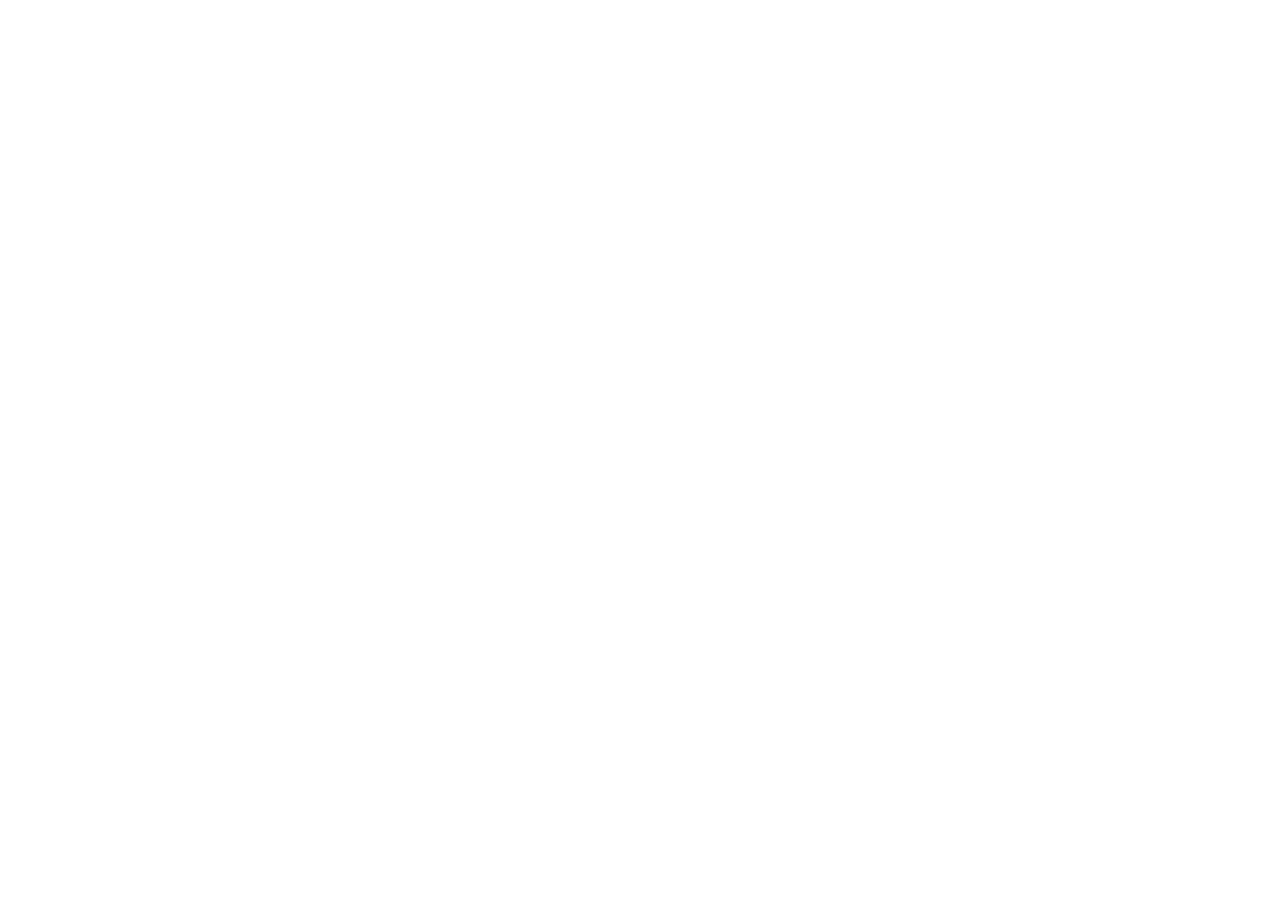
==== pages/rightbar.html @ b82b77cc "created" ====
<!DOCTYPE html>
<html lang="en">
<head>
    <meta charset="UTF-8">
    <meta http-equiv="X-UA-Compatible" content="IE=edge">
    <meta name="viewport" content="width=device-width, initial-scale=1.0">
    <title>rightbar made by AmarVcode</title>
</head>
<body>
    
</body>
</html>
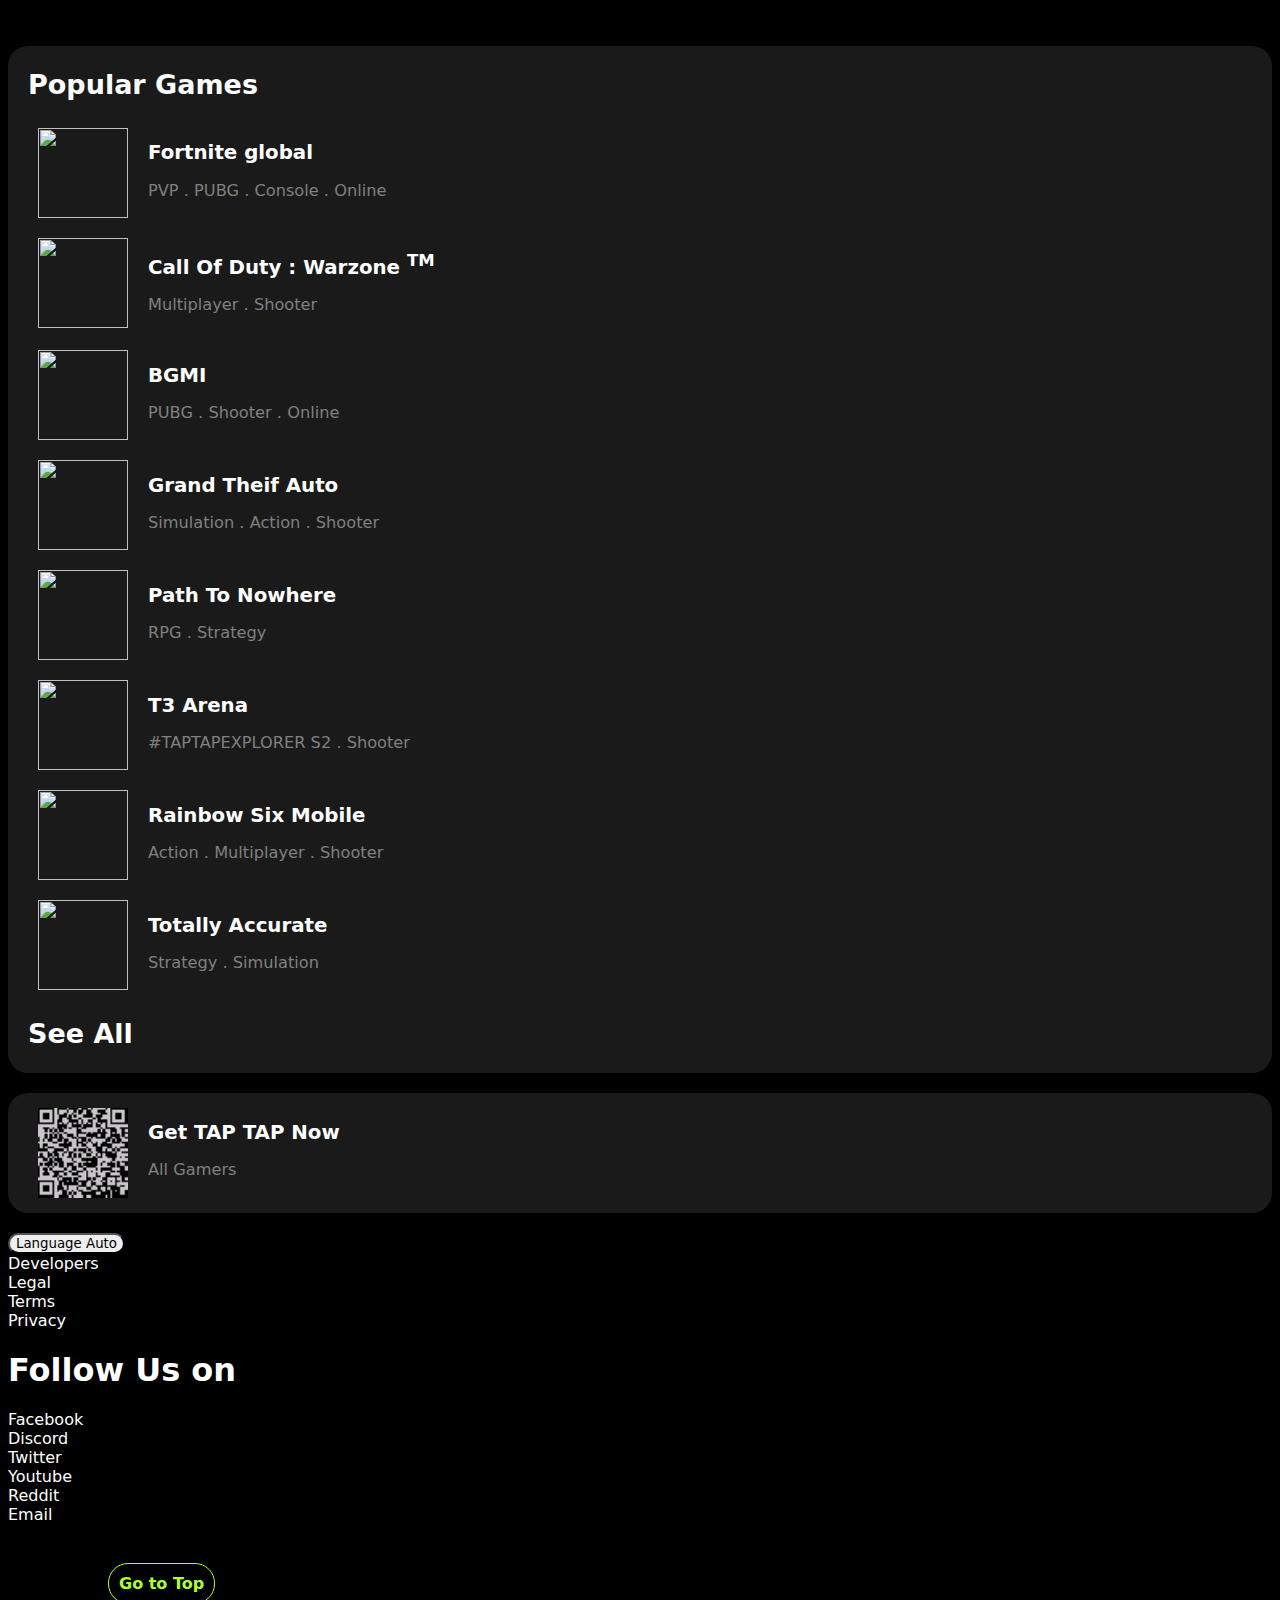
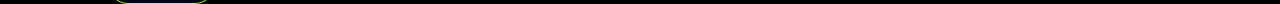
==== commit a2fe66cc: "completed" ====
--- a/pages/rightbar.html
+++ b/pages/rightbar.html
@@ -5,8 +5,123 @@
     <meta http-equiv="X-UA-Compatible" content="IE=edge">
     <meta name="viewport" content="width=device-width, initial-scale=1.0">
     <title>rightbar made by AmarVcode</title>
+    <link rel="stylesheet" href="/style.css">
 </head>
 <body>
+    <div id="right-first">
+<img src="https://assets.tapimg.com/web-app-global/static/img/taptap.9f72549e..png" alt="">
+    </div>
+
+<br><br>
+    <div id="right-second">
+
+<h1>Popular Games</h1>
+
+<div>
+<img src="https://img.tapimg.net/market/lcs/115b06b00a210d7fd8df73e0d6203f7a_360.png?imageMogr2/auto-orient/strip" alt="">
+<div>
+    <h1>Fortnite global</h1>
+    <p>PVP . PUBG . Console . Online</p>
+</div>
+</div>
+
+
+
+
+
+
+<div>
+    <img src="https://img.tapimg.net/market/lcs/d02ba3dbc2fa0ce1e2fd6b5974020c6b_360.png?imageMogr2/auto-orient/strip" alt="">
+    <div>
+        <h1>Call Of Duty : Warzone <sup>TM</sup>
+        </h1>
+        <p>Multiplayer . Shooter</p>
+    </div>
+</div>
+
+
+<div>
+    <img src="https://img.tapimg.net/market/lcs/a61cd081fcca9cd27e045502e92a2cae_360.png?imageMogr2/auto-orient/stripBGMI" alt="">
+    <div>
+        <h1>BGMI</h1>
+        <p>PUBG . Shooter . Online</p>
+    </div>
+</div>
+
+<div>
+    <img src="https://img.tapimg.net/market/lcs/1cd55f82fe5b0ad3de6389bb9e35472b_360.png?imageMogr2/auto-orient/strip" alt="">
+    <div>
+        <h1>Grand Theif Auto</h1>
+        <p>Simulation . Action . Shooter</p>
+    </div>
+</div>
+
+<div>
+    <img src="https://img.tapimg.net/market/lcs/695587ed37acacaf78507ac5bfa6a4b0_360.png?imageMogr2/auto-orient/strip" alt="">
+    <div>
+        <h1>Path To Nowhere</h1>
+        <p>RPG . Strategy</p>
+    </div>
+</div>
+
+<div>
+    <img src="https://img.tapimg.net/market/lcs/d408d968696548000c506c6ee6e5c8a8_360.png?imageMogr2/auto-orient/strip" alt="">
+    <div>
+        <h1>T3 Arena</h1>
+        <p>#TAPTAPEXPLORER S2 . Shooter</p>
+    </div>
+</div>
+
+<div>
+    <img src="https://img.tapimg.net/market/lcs/af63d97f93b82c517c64aea5437b4042_360.png?imageMogr2/auto-orient/strip" alt="">
+    <div>
+        <h1>Rainbow Six Mobile</h1>
+        <p>Action . Multiplayer . Shooter</p>
+    </div>
+</div>
+
+<div>
+    <img src="https://img.tapimg.net/market/lcs/501346ca4110ebc74df303bdab4590a2_360.png?imageMogr2/auto-orient/strip" alt="">
+    <div>
+        <h1>Totally Accurate</h1>
+        <p>Strategy . Simulation</p>
+    </div>
+</div>
+
+<h1>See All</h1>
+
+    </div>
+
+
+    <div id="right-second">
+        <div>
+            <img src="[data-uri]" alt="">
+            <div>
+                <h1>Get TAP TAP Now</h1>
+                <p>All Gamers</p>
+            </div>
+        </div>
+    </div>
     
+
+<footer>
+    <button>Language Auto</button><br>
+    <a href="#">Developers</a><br>
+    <a href="#">Legal</a><br>
+    <a href="#">Terms</a><br>
+    <a href="#">Privacy</a><br>
+    <h1>Follow Us on</h1>
+    <div>
+<a href="#">Facebook</a><br>
+<a href="#">Discord</a><br>
+<a href="#">Twitter</a><br>
+<a href="#">Youtube</a><br>
+<a href="#">Reddit</a><br>
+<a href="#">Email</a>
+    </div>
+</footer>
+
+<a href="#right-first" id="btn-me">Go to Top</a>
+
 </body>
 </html>--- a/style.css
+++ b/style.css
@@ -0,0 +1,290 @@
+* {
+
+    font-family: system-ui, -apple-system, BlinkMacSystemFont, 'Segoe UI', Roboto, Oxygen, Ubuntu, Cantarell, 'Open Sans', 'Helvetica Neue', sans-serif;
+    user-select: none;
+    cursor: pointer;
+    scroll-behavior: smooth;
+}
+
+
+*::-webkit-scrollbar{
+    display: none;
+    
+}
+
+body {
+
+    background-color: black;
+
+}
+
+#main-container {
+    display: grid;
+    grid-template-columns: 25% 45% 30%;
+}
+
+
+iframe {
+    border: none;
+    position: fixed;
+
+}
+
+iframe:nth-child(3) {
+    margin-left: 70%;
+    width: 55vh;
+    height: 100vh;
+   
+}
+
+
+
+
+#tap-logo {
+
+    width: 20.3vh;
+    margin: 0vh 1.3vh;
+    margin-bottom: 8vh;
+}
+
+
+#left-container {
+
+    display: grid;
+
+}
+
+#left-container>a {
+    color: white;
+    text-decoration: none;
+    font-style: italic;
+    font-size: 3.8vh;
+    width: 20vh;
+    padding: 1.5vh 4vh;
+    margin: 1vh;
+    border-radius: 15vh;
+    font-weight: 650;
+    transition: 500ms;
+}
+
+#left-container>a:hover {
+    color: rgb(99, 238, 99);
+    background-color: rgba(59, 59, 59, 0.308);
+
+}
+
+
+#left-container>a:nth-child(2) {
+    color: rgb(99, 238, 99) !important;
+    background-color: rgba(59, 59, 59, 0.308);
+}
+
+#left-container>button {
+    width: fit-content;
+    padding: 1vh 2.5vh;
+    font-size: 4vh;
+    border-radius: 3.5vh;
+    margin: 2vh;
+    background-color: rgb(99, 238, 99);
+    font-weight: bold;
+    cursor: pointer;
+}
+
+#main-bar-container {
+    width: 90vh;
+    position: relative;
+    left: 50vh;
+    padding-top: 10px;
+}
+
+#main-bar-container>div>center>input {
+    border-radius: 10vh;
+    padding: 1vh;
+    background-color: rgba(128, 128, 128, 0.247);
+    border: 1px solid black;
+    font-size: 2vh;
+    cursor: pointer;
+    transition: 500ms;
+    width: 95%;
+    margin: auto;
+}
+
+#main-bar-container>div>center>input:hover {
+    border: 1px solid rgb(99, 238, 99);
+}
+
+#main-bar-container>div>center>input:focus {
+    border: none;
+    color: white;
+}
+
+#its-flex {
+    display: flex;
+    gap: 2vh;
+    margin: 4vh auto;
+}
+
+#its-flex>a {
+    padding: 1vh 2vh;
+    text-decoration: none;
+    color: white;
+    background: rgba(255, 255, 255, 0.158);
+    font-weight: bold;
+    border-radius: 10vh;
+    transition: 500ms;
+    font-size: 2.1vh;
+    width: fit-content;
+    margin: auto;
+}
+
+#its-flex>a:hover {
+    color: black;
+    background: white;
+}
+
+#active-its-flex {
+    color: black !important;
+    background: white !important;
+}
+
+
+.box1 {
+    color: white;
+    background-color: rgba(255, 255, 255, 0.103);
+    padding-top: 1vh;
+    border-radius: 2vh;
+    margin: 20px;
+    user-select: none;
+}
+
+.box1>div:nth-child(1) {
+    display: flex;
+}
+
+.box1>div:nth-child(1)>img {
+    border-radius: 50%;
+    width: 4vh;
+    height: 4vh;
+    margin: 2vh;
+}
+
+.box1>div:nth-child(1)>div>h1 {
+    font-size: 2.1vh;
+    margin: 10px;
+    font-weight: bold;
+}
+
+.box1>div:nth-child(1)>div>p {
+    font-size: 1.8vh;
+    margin: 10px;
+    color: grey;
+}
+
+.box1>img {
+    width: 100%;
+}
+
+.box1>div:nth-child(3) {
+    display: flex;
+}
+
+.box1>div:nth-child(3)>img {
+    width: 4vh;
+    height: 4vh;
+    margin: 2vh;
+}
+
+.box1>div:nth-child(3)>h1 {
+    font-size: 2.3vh;
+    margin: 2vh;
+}
+
+#try-fixed {
+    position: fixed;
+    background-color: black;
+    padding-top: 20px;
+    margin-top: -25px;
+    padding-right: 20px;
+}
+
+#main-content {
+    margin-top: 20vh;
+}
+
+#right-first {
+    display: flex;
+    float: right;
+}
+
+#right-first>img {
+    height: 4vh;
+    display: inline-block;
+}
+
+#right-second {
+    background-color: rgba(255, 255, 255, 0.103);
+    color: white;
+    padding: 5px 20px;
+    border-radius:20px;
+    margin-bottom: 20px;
+}
+
+#right-second>div {
+    display: flex;
+    gap: 20px;
+    padding: 10px;
+}
+
+#right-second>div>img {
+    width: 10vh;
+    height: 10vh;
+}
+
+#right-second>h1 {
+    font-size: 3vh;
+}
+
+#right-second>div>div>h1 {
+    font-size: 2.2vh;
+}
+
+#right-second>div>div>p {
+    font-size: 1.8vh;
+    color: grey;
+}
+
+footer{
+    color: white;
+}
+
+footer>button{
+    border-radius: 20px;
+}
+
+footer a{
+    color: white;
+    text-decoration: none;
+}
+
+footer a:hover{
+    color: white;
+    text-decoration: underline;
+}
+
+#btn-me{
+    background-color: black;
+    padding: 10px;
+    border-radius: 20px;
+    
+    text-decoration: none;
+    font-weight: bold;
+    position: relative;
+    top: 50px;
+    left: 100px;
+    color: greenyellow;
+    border: 1px solid greenyellow;
+}
+
+
+
+
